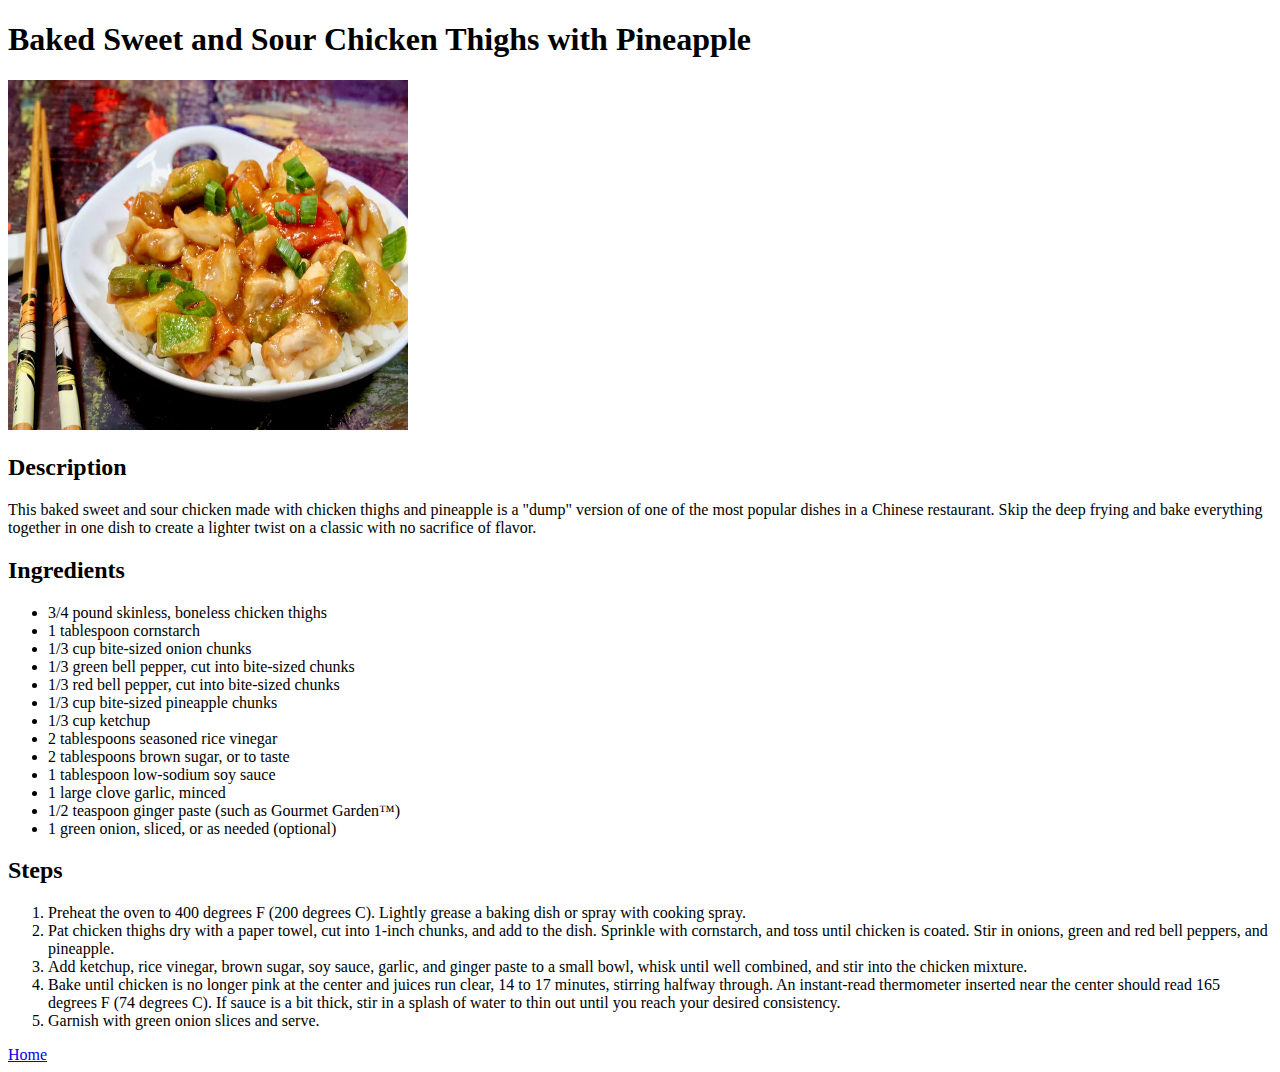
==== recipes/chicken.html @ 7bb55a39 "Create "chicken.html" and add an image, a description, ingredients and steps to the file" ====
<!DOCTYPE html>
<html lang="en">

<head>
    <meta charset="UTF-8">
    <title>Baked Sweet and Sour Chicken Thighs with Pineapple</title>
</head>

<body>
    <h1>Baked Sweet and Sour Chicken Thighs with Pineapple</h1>
    <img src="../images/chicken.webp" alt="Baked Sweet and Sour Chicken Thighs with Pineapple" width="400" height="350">
    <h2>Description</h2>
    <p>This baked sweet and sour chicken made with chicken thighs and pineapple is a "dump" version of one of the most
        popular dishes in a Chinese restaurant. Skip the deep frying and bake everything together in one dish to create
        a lighter twist on a classic with no sacrifice of flavor.</p>
    <h2>Ingredients</h2>
    <ul>
        <li>3/4 pound skinless, boneless chicken thighs</li>
        <li>1 tablespoon cornstarch</li>
        <li>1/3 cup bite-sized onion chunks</li>
        <li>1/3 green bell pepper, cut into bite-sized chunks</li>
        <li>1/3 red bell pepper, cut into bite-sized chunks</li>
        <li>1/3 cup bite-sized pineapple chunks</li>
        <li>1/3 cup ketchup</li>
        <li>2 tablespoons seasoned rice vinegar</li>
        <li>2 tablespoons brown sugar, or to taste</li>
        <li>1 tablespoon low-sodium soy sauce</li>
        <li>1 large clove garlic, minced</li>
        <li>1/2 teaspoon ginger paste (such as Gourmet Garden™)</li>
        <li>1 green onion, sliced, or as needed (optional)</li>
    </ul>
    <h2>Steps</h2>
    <ol>
        <li>Preheat the oven to 400 degrees F (200 degrees C). Lightly grease a baking dish or spray with cooking spray.
        </li>
        <li>Pat chicken thighs dry with a paper towel, cut into 1-inch chunks, and add to the dish. Sprinkle with
            cornstarch, and toss until chicken is coated. Stir in onions, green and red bell peppers, and pineapple.
        </li>
        <li>Add ketchup, rice vinegar, brown sugar, soy sauce, garlic, and ginger paste to a small bowl, whisk until
            well combined, and stir into the chicken mixture.
        </li>
        <li>Bake until chicken is no longer pink at the center and juices run clear, 14 to 17 minutes, stirring halfway
            through. An instant-read thermometer inserted near the center should read 165 degrees F (74 degrees C). If
            sauce is a bit thick, stir in a splash of water to thin out until you reach your desired consistency.</li>
        <li>Garnish with green onion slices and serve.</li>
    </ol>
    <a href="../index.html">Home</a>
</body>

</html>
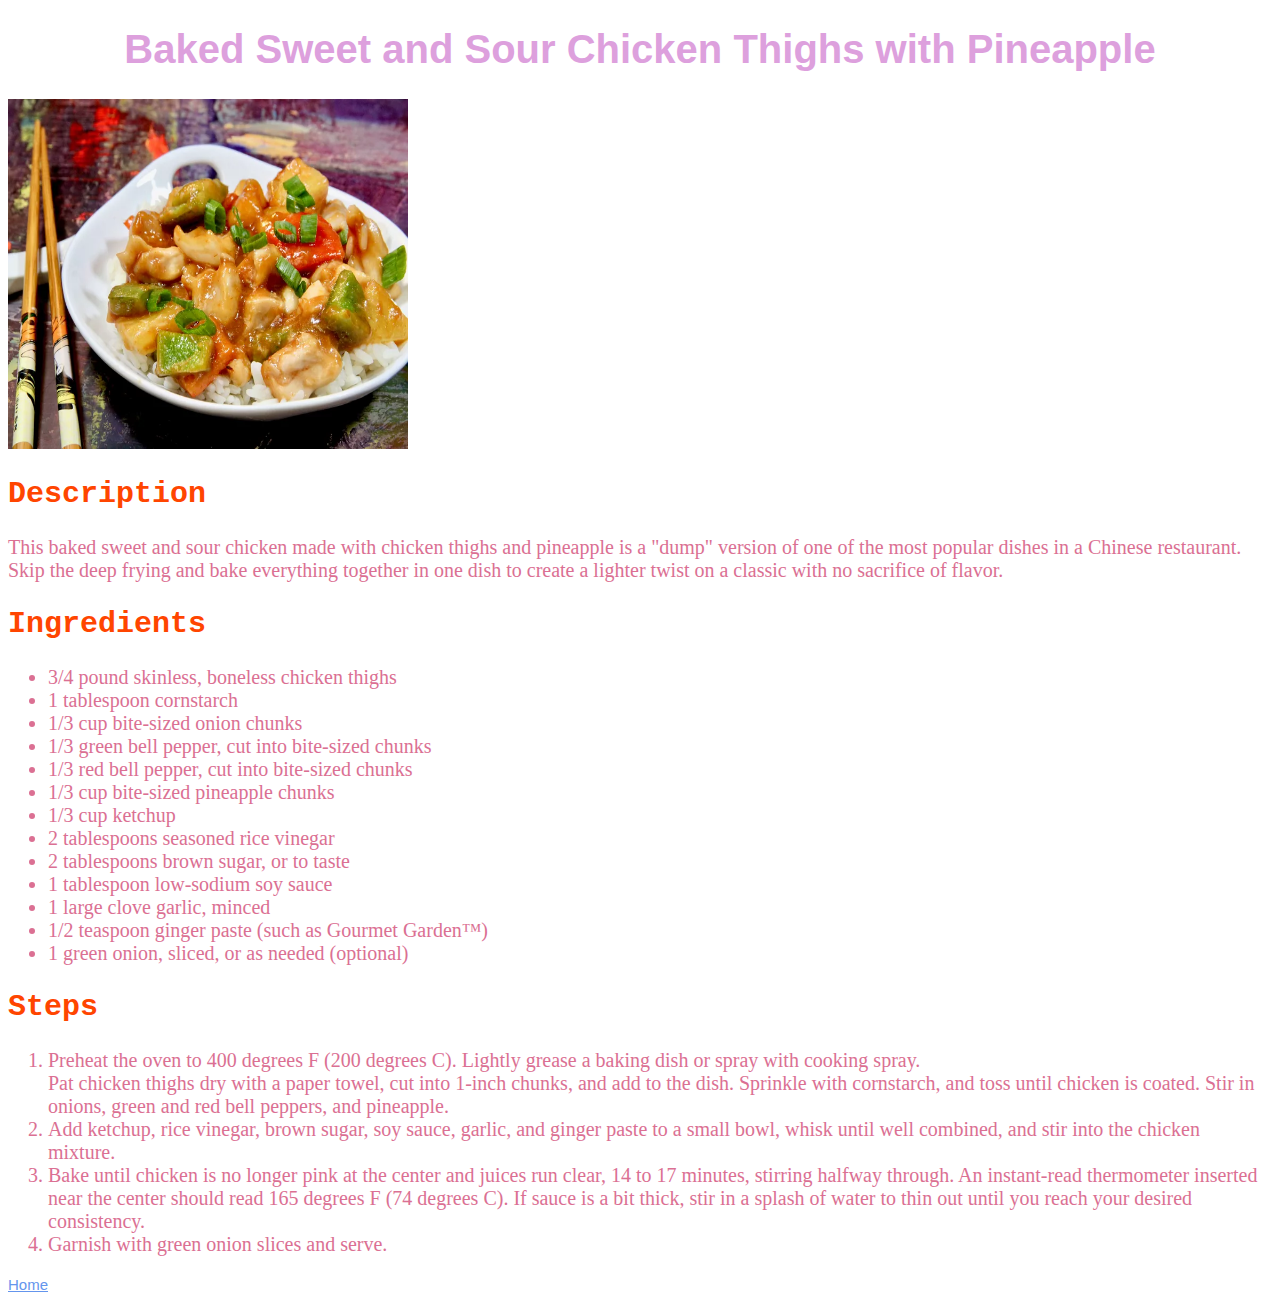
==== commit d99b77ee: "Add another "style.css"" ====
--- a/recipes/chicken.html
+++ b/recipes/chicken.html
@@ -4,17 +4,17 @@
 <head>
     <meta charset="UTF-8">
     <title>Baked Sweet and Sour Chicken Thighs with Pineapple</title>
+    <link rel="stylesheet" href="style.css">
 </head>
-
 <body>
-    <h1>Baked Sweet and Sour Chicken Thighs with Pineapple</h1>
+    <h1 class ="title">Baked Sweet and Sour Chicken Thighs with Pineapple</h1>
     <img src="../images/chicken.webp" alt="Baked Sweet and Sour Chicken Thighs with Pineapple" width="400" height="350">
-    <h2>Description</h2>
-    <p>This baked sweet and sour chicken made with chicken thighs and pineapple is a "dump" version of one of the most
+    <h2 class ="head">Description</h2>
+    <p class ="para">This baked sweet and sour chicken made with chicken thighs and pineapple is a "dump" version of one of the most
         popular dishes in a Chinese restaurant. Skip the deep frying and bake everything together in one dish to create
         a lighter twist on a classic with no sacrifice of flavor.</p>
-    <h2>Ingredients</h2>
-    <ul>
+    <h2 class="head">Ingredients</h2>
+    <ul class ="para">
         <li>3/4 pound skinless, boneless chicken thighs</li>
         <li>1 tablespoon cornstarch</li>
         <li>1/3 cup bite-sized onion chunks</li>
@@ -29,11 +29,11 @@
         <li>1/2 teaspoon ginger paste (such as Gourmet Garden™)</li>
         <li>1 green onion, sliced, or as needed (optional)</li>
     </ul>
-    <h2>Steps</h2>
-    <ol>
+    <h2 class="head">Steps</h2>
+    <ol class ="para">
         <li>Preheat the oven to 400 degrees F (200 degrees C). Lightly grease a baking dish or spray with cooking spray.
         </li>
-        <li>Pat chicken thighs dry with a paper towel, cut into 1-inch chunks, and add to the dish. Sprinkle with
+        <li">Pat chicken thighs dry with a paper towel, cut into 1-inch chunks, and add to the dish. Sprinkle with
             cornstarch, and toss until chicken is coated. Stir in onions, green and red bell peppers, and pineapple.
         </li>
         <li>Add ketchup, rice vinegar, brown sugar, soy sauce, garlic, and ginger paste to a small bowl, whisk until
@@ -44,7 +44,7 @@
             sauce is a bit thick, stir in a splash of water to thin out until you reach your desired consistency.</li>
         <li>Garnish with green onion slices and serve.</li>
     </ol>
-    <a href="../index.html">Home</a>
+    <a class = "link" href="../index.html">Home</a>
 </body>
 
 </html>--- a/recipes/style.css
+++ b/recipes/style.css
@@ -0,0 +1,26 @@
+.title {
+    color:plum;
+    text-align: center;
+    font-size: 40px;
+    font-family: "Roboto","Helvetica" ,sans-serif;
+    font-weight: bolder;
+}
+
+.head {
+    color:orangered;
+    font-size: 30px;
+    font-family: "Monaco", "Lucida Console", monospace;
+    font-weight: 750;
+}
+
+.para{
+    color: palevioletred;
+    font-size: 20px;
+    font-family: 'Times New Roman', Times, serif;
+}
+
+.link {
+    color:cornflowerblue;
+    font-size: 15px;
+    font-family: Arial, Helvetica, sans-serif;
+}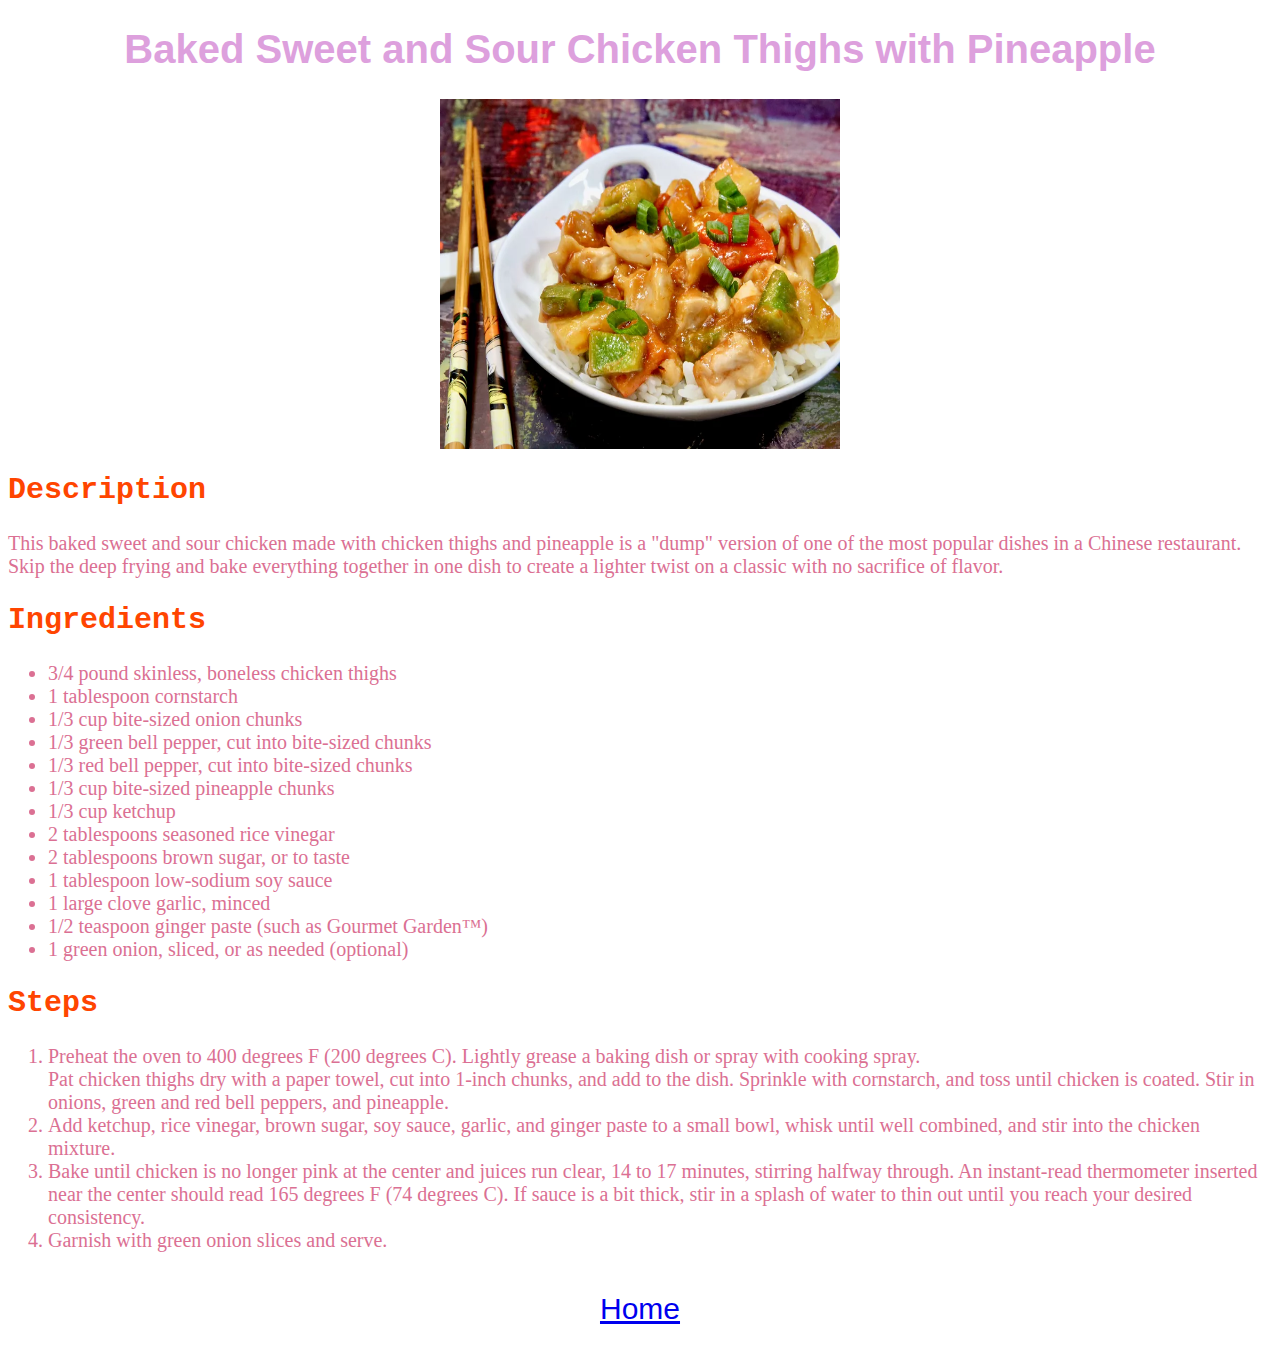
==== commit 891622eb: ""Improve" the look with margin, padding" ====
--- a/recipes/chicken.html
+++ b/recipes/chicken.html
@@ -44,7 +44,9 @@
             sauce is a bit thick, stir in a splash of water to thin out until you reach your desired consistency.</li>
         <li>Garnish with green onion slices and serve.</li>
     </ol>
-    <a class = "link" href="../index.html">Home</a>
+    <div class="link">
+        <a  href="../index.html">Home</a>
+    </div>
 </body>
 
 </html>--- a/recipes/style.css
+++ b/recipes/style.css
@@ -17,10 +17,23 @@
     color: palevioletred;
     font-size: 20px;
     font-family: 'Times New Roman', Times, serif;
+    margin-bottom: 20px;
 }
 
 .link {
     color:cornflowerblue;
-    font-size: 15px;
+    font-size: 30px;
     font-family: Arial, Helvetica, sans-serif;
+    text-align: center; 
+    padding: 20px 30px;
+}
+
+* {
+    background-color: white
+}
+
+img {
+    display: block;
+    margin-left: auto;
+    margin-right: auto;
 }